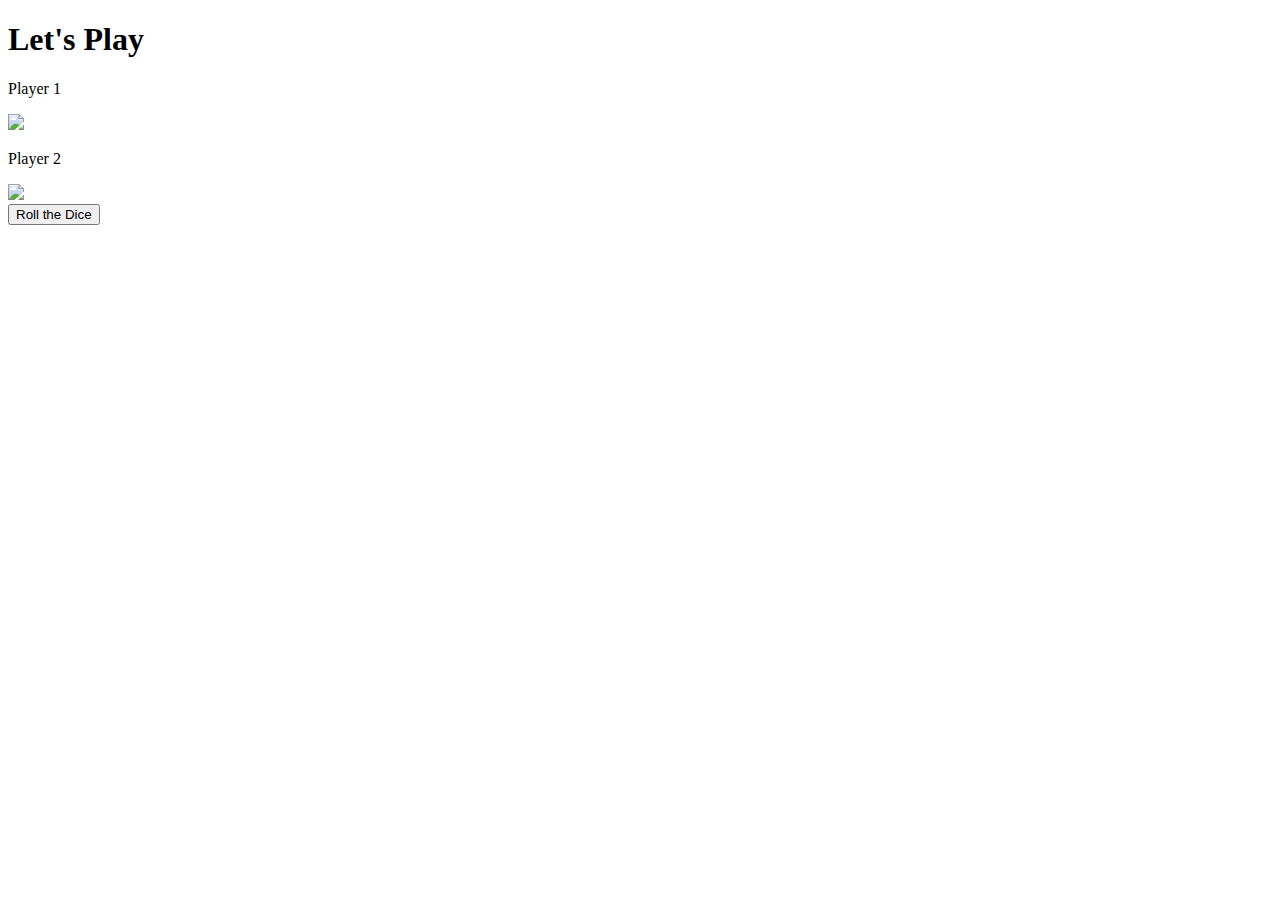
==== game.html @ c1f31f70 "Add files via upload" ====
<!DOCTYPE html> 
<html lang="en"> 
  
<head> 
    <meta charset="UTF-8"> 
    <meta name="viewport" content= 
        "width=device-width, initial-scale=1.0"> 
    <title>Dice Game</title>
    <script>
        game.js
    </script>
    <link rel="stylesheet" href="game.css"> 
</head> 
  
<body> 
    <div class="container"> 
            <h1>Let's Play</h1> 
  
    <div class="dice"> 
            <p class="Player1">Player 1</p> 
            <img class="img1" src="dice6.png"> 
    </div> 
  
    <div class="dice"> 
            <p class="Player2">Player 2</p> 
            <img class="img2" src="dice6.png"> 
    </div> 
    </div> 
  
    <div class="container bottom"> 
            <button type="button" class="butn"
            onClick= "rollTheDice"> 
            Roll the Dice 
            </button> 
    </div>  
</body> 
  
</html>
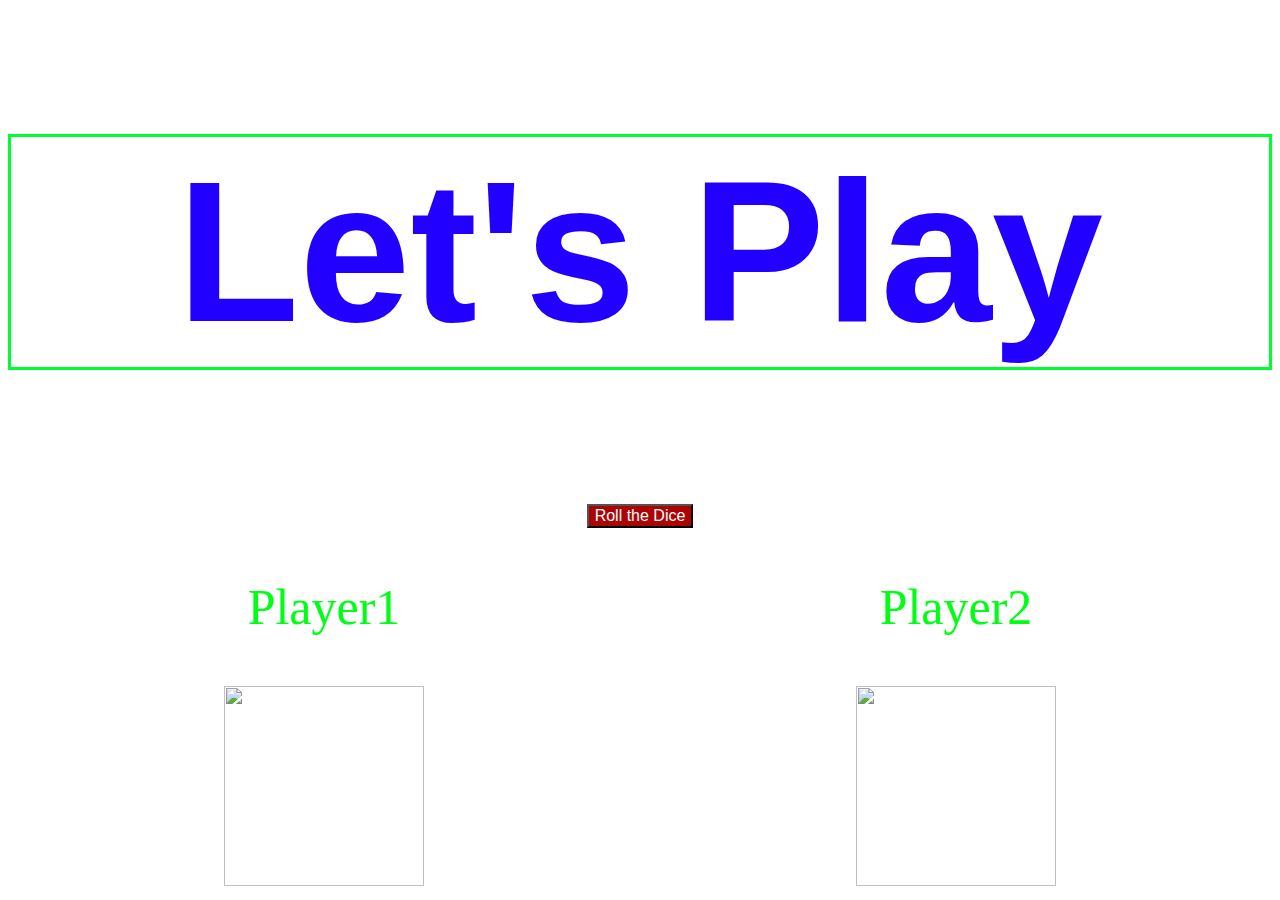
==== commit afb7038a: "Add files via upload" ====
--- a/game.html
+++ b/game.html
@@ -1,38 +1,37 @@
+
 <!DOCTYPE html> 
-<html lang="en"> 
-  
+<html lang="en">  
 <head> 
     <meta charset="UTF-8"> 
     <meta name="viewport" content= 
         "width=device-width, initial-scale=1.0"> 
     <title>Dice Game</title>
-    <script>
-        game.js
+<!--links js page-->
+    <script 
+        type="text/javascript" src="game.js">
     </script>
-    <link rel="stylesheet" href="game.css"> 
-</head> 
-  
+<!--links css page-->
+    <link rel="stylesheet" href="game.css">
+</head>
+    <h1>Let's Play</h1>
 <body> 
+<!--assigns generic button style, tells what to do when clicked which reverts back to the js page and looks for a function called roll the dice-->
     <div class="container"> 
-            <h1>Let's Play</h1> 
-  
-    <div class="dice"> 
-            <p class="Player1">Player 1</p> 
-            <img class="img1" src="dice6.png"> 
+        <button type="button" 
+            onClick="rollTheDice()"> 
+            Roll the Dice 
+        </button> 
     </div> 
-  
-    <div class="dice"> 
-            <p class="Player2">Player 2</p> 
-            <img class="img2" src="dice6.png"> 
+<!--assigns class to dice, id to .img1, shows what file name to grab "dice6.png" combines, dividing the die section from the player section-->
+    <div class="row">
+        <div class="column"> 
+            <p class="Player1">Player1</p>  
+                <img id=".img1" src="dice6.png" style="width:200px;height:200px;"> 
     </div> 
+ <!--assigns class to dice, id to .img2, shows what file name to grab "dice4.png" combines, dividing the die section from the player section-->
+    <div class="column"> 
+        <p class="Player2">Player2</p> 
+            <img id=".img2" src="dice4.png" style="width:200px;height:200px;"> 
     </div> 
-  
-    <div class="container bottom"> 
-            <button type="button" class="butn"
-            onClick= "rollTheDice"> 
-            Roll the Dice 
-            </button> 
-    </div>  
 </body> 
-  
-</html> +</html>--- a/game.css
+++ b/game.css
@@ -0,0 +1,44 @@
+
+/*styles text*/
+  h1 {
+    font-family: 'Franklin Gothic Medium', 'Arial Narrow', Arial, sans-serif;
+    font-size: 200px;
+    text-align: center;
+    color: hsl(248, 100%, 50%);
+    border-style:solid ;
+    border-color: rgb(0, 255, 47);
+    
+  }
+/*set image of background to dice*/
+  body {
+    background-image: url("dice.jpg");
+    
+   }
+  /*aligns text in center and gives color to text*/
+   p {
+    text-align: center;
+    color: rgb(0, 255, 21);
+    font-size: 50px;
+  }
+/*aligns die and centers*/
+  img {
+    display: block;
+    margin-left: auto;
+    margin-right: auto;
+  }
+/*containes button and centers it*/
+  .container {
+    display: flex;
+    justify-content: center; 
+  }
+/*sgives character to button, text etc*/
+  button {
+    background-color: #aa0404; 
+    color: white;
+    font-size: 16px;
+  }
+/*aligns die*/
+  .column {
+    float: left;
+    width: 50%;
+  }
